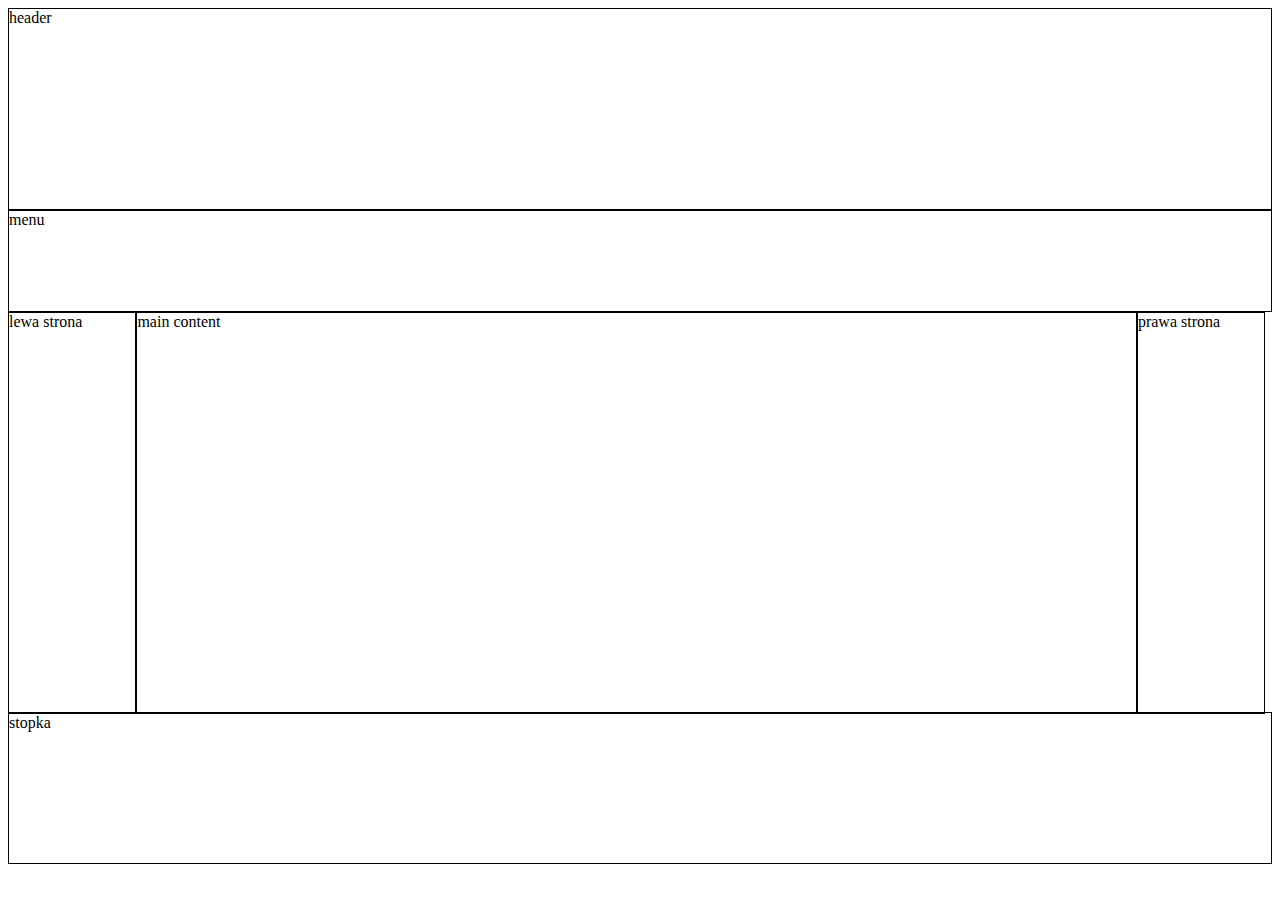
==== lekcja4 zadanie/index.html @ d2d54992 "Create index.html" ====
<!DOCTYPE html>
<html lang="pl">
<head>
    <meta charset="UTF-8">
    <meta name="viewport" content="width=device-width, initial-scale=1.0">
    <title>zadanie</title>
    <style>
 .header{
   position: relative;
    border: 1px solid #000;
    height: 200px;
}
.menu{
    border: 1px solid #000;
    height: 100px;
}
.container{
    height: 400px;
}

.lewy{
    float: left;
    width: 10%;
    height: 100%;
    border: 1px solid #000;
}
.main{
    float: left;
    width: 79%;
    height: 100%;
    border: 1px solid #000;
}
.prawy{
    float: left;
    width: 10%;
    height: 100%;
    border: 1px solid #000;
}

.footer{
    border: 1px solid #000;
    height: 150px;
}
    </style>
</head>
<body>
    <header>
        <div class="header">header</div>
        <div class="menu">menu</div>
    </header>
    <main>
        <div class="container">
            <div class="lewy">lewa strona</div>
            <div class="main">main content</div>
            <div class="prawy">prawa strona</div>
        </div>
    </main>
    <footer>
        <div class="footer">stopka</div>
    </footer>
</body>
</html>
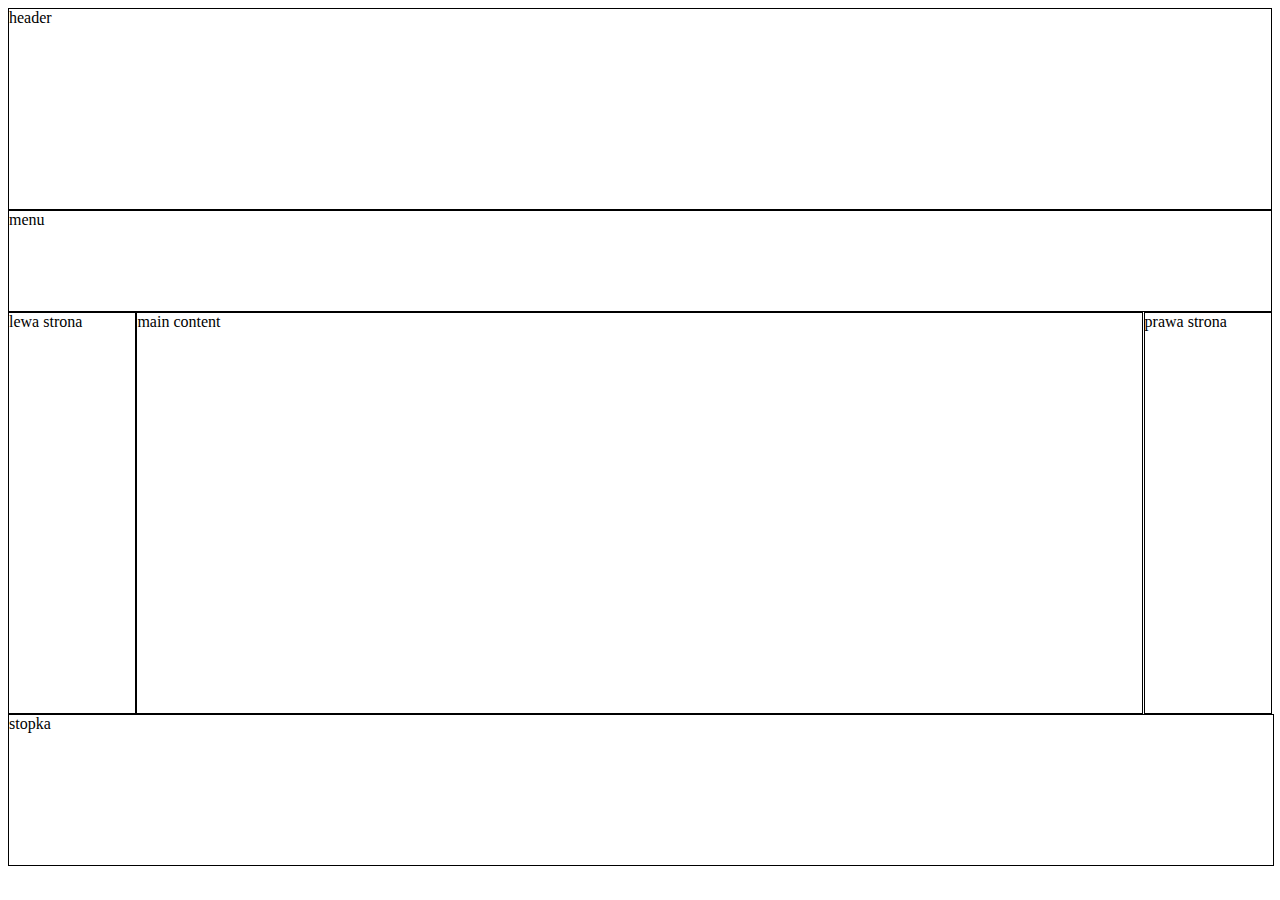
==== commit 9148313e: "Update index.html" ====
--- a/lekcja4 zadanie/index.html
+++ b/lekcja4 zadanie/index.html
@@ -5,6 +5,7 @@
     <meta name="viewport" content="width=device-width, initial-scale=1.0">
     <title>zadanie</title>
     <style>
+       
  .header{
    position: relative;
     border: 1px solid #000;
@@ -16,29 +17,36 @@
 }
 .container{
     height: 400px;
+   
+    
 }
 
 .lewy{
-    float: left;
+    float:left;
     width: 10%;
     height: 100%;
     border: 1px solid #000;
+
 }
 .main{
     float: left;
-    width: 79%;
+    width: 79.5%;
     height: 100%;
     border: 1px solid #000;
+
 }
 .prawy{
-    float: left;
+    float:right;
     width: 10%;
     height: 100%;
     border: 1px solid #000;
+
 }
 
 .footer{
     border: 1px solid #000;
+    display: inline-block;
+    width: 100%;
     height: 150px;
 }
     </style>
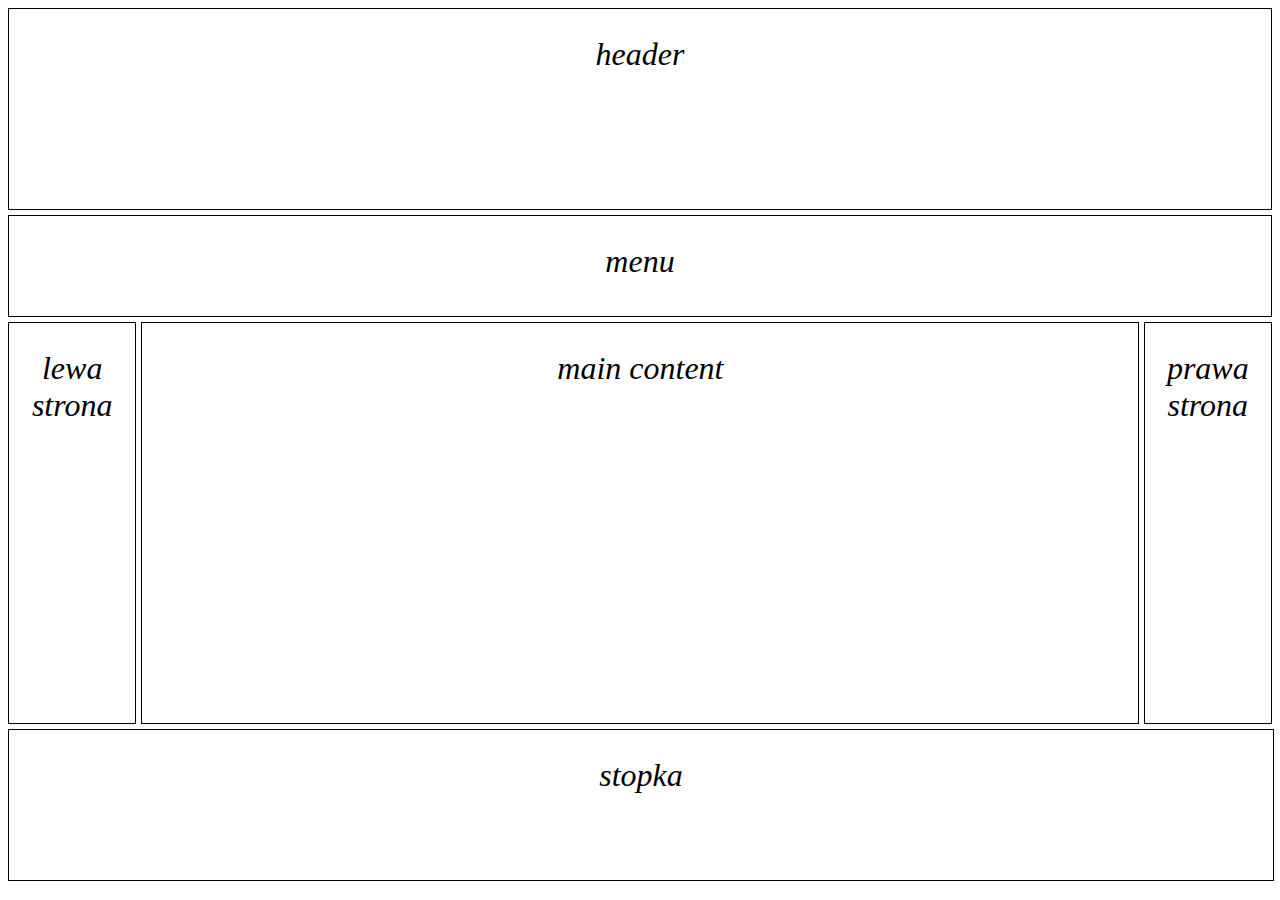
==== commit 703f5f0b: "Update index.html" ====
--- a/lekcja4 zadanie/index.html
+++ b/lekcja4 zadanie/index.html
@@ -14,11 +14,11 @@
 .menu{
     border: 1px solid #000;
     height: 100px;
+    margin-top: 5px;
 }
 .container{
     height: 400px;
-   
-    
+    margin-top: 5px;
 }
 
 .lewy{
@@ -26,13 +26,15 @@
     width: 10%;
     height: 100%;
     border: 1px solid #000;
+    margin-right: 5px;
 
 }
 .main{
     float: left;
-    width: 79.5%;
+    width: 78.8%;
     height: 100%;
     border: 1px solid #000;
+    margin-right: 3px;
 
 }
 .prawy{
@@ -48,23 +50,47 @@
     display: inline-block;
     width: 100%;
     height: 150px;
+    margin-top: 5px;
+}
+
+.prawy:hover, .footer:hover, .main:hover, .lewy:hover, .menu:hover, .header:hover{
+    background-color:darkgrey;
+    transition: 2s;
+}
+.prawy, .footer, .main, .lewy, .menu, .header{
+    transition: 4s;
+}
+h2{
+    color:#000;
+    font-size: xx-large; 
+    font-family: fantasy;
+    font-weight: 10;
+    font-style: oblique;
+    text-align: center;
+    transition: 3s
+}
+h2:hover{
+    transition: 1s;
+    color:yellow
 }
     </style>
 </head>
 <body>
     <header>
-        <div class="header">header</div>
-        <div class="menu">menu</div>
+        <div class="header">
+            <h2>header</h2></div>
+        <div class="menu">
+            <h2>menu</h2></div>
     </header>
     <main>
         <div class="container">
-            <div class="lewy">lewa strona</div>
-            <div class="main">main content</div>
-            <div class="prawy">prawa strona</div>
+            <div class="lewy"><h2>lewa strona</h2></div>
+            <div class="main"><h2>main content</h2></div>
+            <div class="prawy"><h2>prawa strona</h2></div>
         </div>
     </main>
     <footer>
-        <div class="footer">stopka</div>
+        <div class="footer"><h2>stopka</h2></div>
     </footer>
 </body>
 </html>
